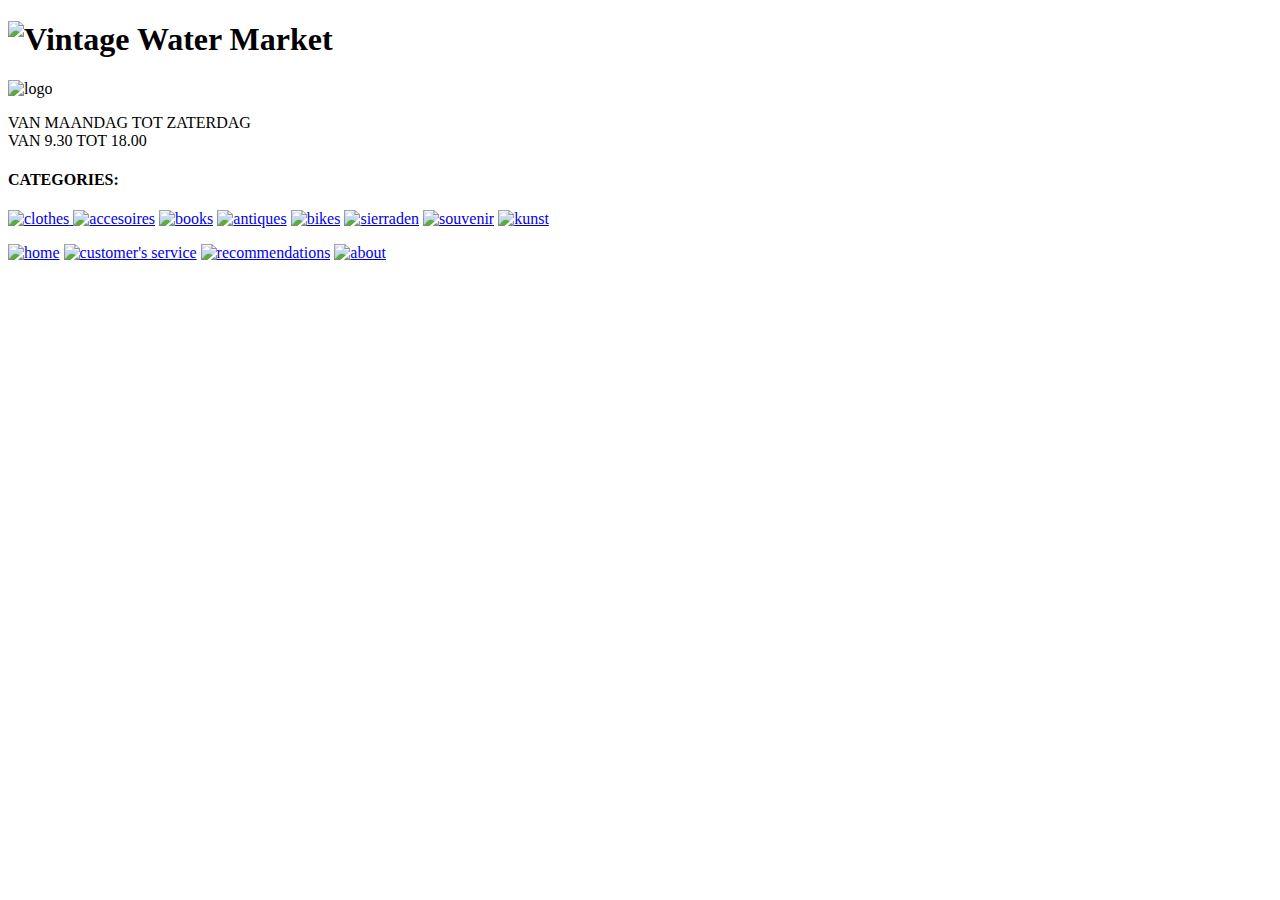
==== index.html @ 9a9905fe "Add files via upload" ====
<!DOCTYPE html>
<html lang="en">
<head>
    <meta charset="UTF-8">
    <meta name="viewport" content="width=device-width, initial-scale=1.0">
    <title>Vintage Water Market</title>
    <link rel="stylesheet" href="css/index.css">

</head>
<body>
    <header> 
        <h1> <img src="pics/titel.png" alt="Vintage Water Market">
        </h1> 

        <p> <img class="logo" src="pics/logo.png" alt="logo">
            
            <div class="open"> VAN MAANDAG TOT ZATERDAG <br>
            VAN 9.30 TOT 18.00 </div>
        </p>
            </header>
            <main>
                <h4> CATEGORIES:
                </h4>
        <p class="category">
            <a href="recommendations.html"> <img class="recom" src="pics/clothes.png" alt="clothes">
            <a href="recommendations.html">  <img class="recom" src="pics/accesoires.png" alt="accesoires"></a>
            <a href="recommendations.html">  <img class="recom" src="pics/books.png" alt="books"></a>
            <a href="recommendations.html">  <img class="recom" src="pics/antiques.png" alt="antiques"></a>
            <a href="recommendations.html">  <img class="recom" src="pics/bikes.png" alt="bikes"></a>
            <a href="recommendations.html">  <img class="recom" src="pics/sierraden.png" alt="sierraden"></a>
            <a href="recommendations.html">  <img class="recom" src="pics/souvenir.png" alt="souvenir"></a>
            <a href="recommendations.html">  <img class="recom" src="pics/kunst.png" alt="kunst"></a>
        </p>
    
   </main> 

 
    
    <nav> 
    <a href="index.html"> <img src="pics/home.png" alt="home"></a>
    <a href="customer_service.html"> <img src="pics/customer_service.png" alt="customer's service"></a>
    <a href="recommendations.html"> <img src="pics/recommendations.png" alt="recommendations"></a>
    <a href="about_us.html"> <img class="about" src="pics/about.png" alt="about"></a>
   
</nav>
</body>
</html>
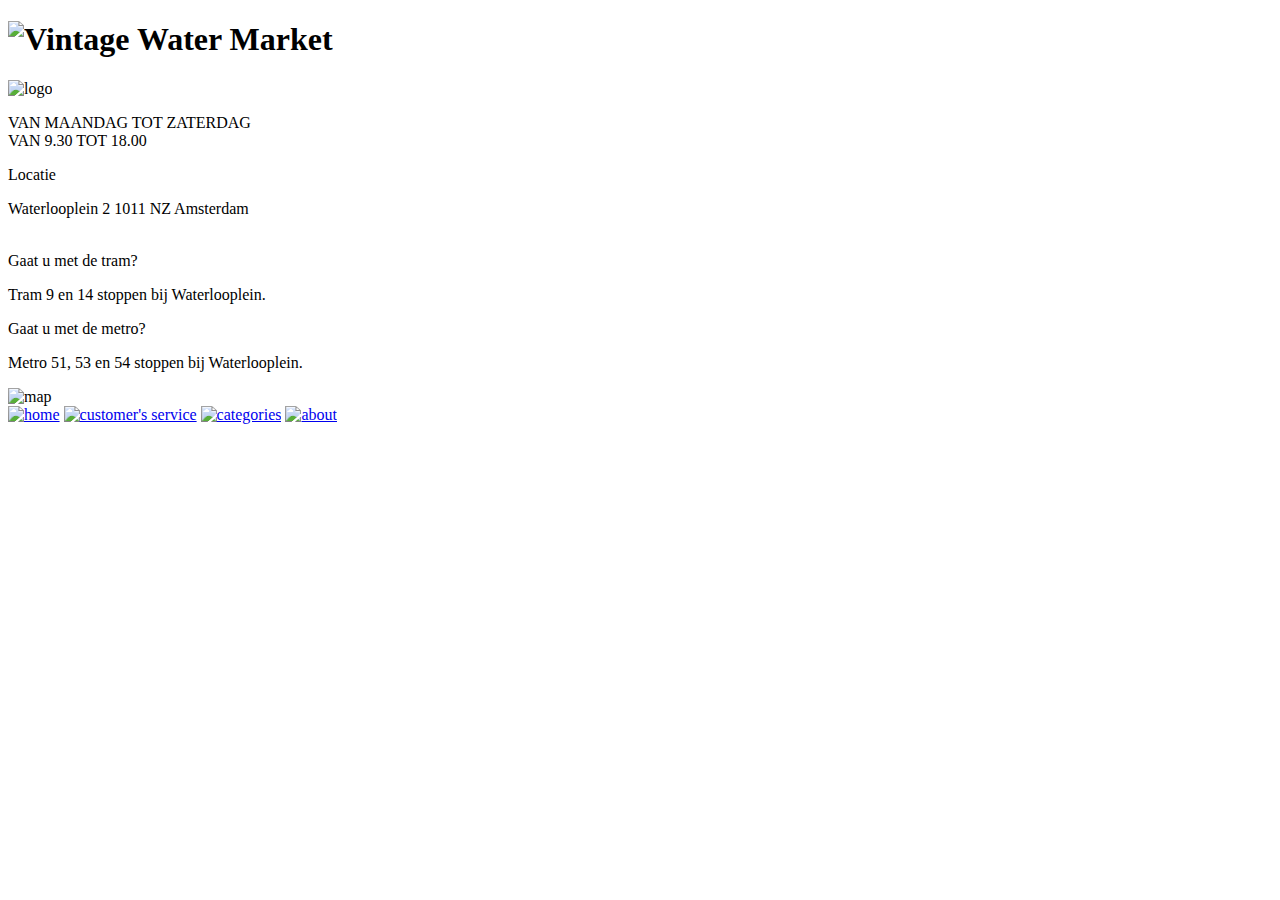
==== commit b5d1692e: "Add files via upload" ====
--- a/index.html
+++ b/index.html
@@ -18,30 +18,26 @@
             VAN 9.30 TOT 18.00 </div>
         </p>
             </header>
-            <main>
-                <h4> CATEGORIES:
-                </h4>
-        <p class="category">
-            <a href="recommendations.html"> <img class="recom" src="pics/clothes.png" alt="clothes">
-            <a href="recommendations.html">  <img class="recom" src="pics/accesoires.png" alt="accesoires"></a>
-            <a href="recommendations.html">  <img class="recom" src="pics/books.png" alt="books"></a>
-            <a href="recommendations.html">  <img class="recom" src="pics/antiques.png" alt="antiques"></a>
-            <a href="recommendations.html">  <img class="recom" src="pics/bikes.png" alt="bikes"></a>
-            <a href="recommendations.html">  <img class="recom" src="pics/sierraden.png" alt="sierraden"></a>
-            <a href="recommendations.html">  <img class="recom" src="pics/souvenir.png" alt="souvenir"></a>
-            <a href="recommendations.html">  <img class="recom" src="pics/kunst.png" alt="kunst"></a>
-        </p>
-    
-   </main> 
+<main>
+<h8>Locatie</h8>
+<p>Waterlooplein 2
+ 1011 NZ Amsterdam</p>
+ <br>
+ <h9>Gaat u met de tram?</h9>
+ <p>Tram 9 en 14 stoppen bij Waterlooplein.</p>
+
+<h9>Gaat u met de metro?</h9>
+<p>Metro 51, 53 en 54 stoppen bij Waterlooplein.</p>
+<img class="map1" src="pics/map.png" alt="map">
+</main> 
 
  
     
-    <nav> 
+<nav> 
     <a href="index.html"> <img src="pics/home.png" alt="home"></a>
     <a href="customer_service.html"> <img src="pics/customer_service.png" alt="customer's service"></a>
-    <a href="recommendations.html"> <img src="pics/recommendations.png" alt="recommendations"></a>
+    <a href="categories.html"> <img src="pics/categories.png" alt="categories"></a>
     <a href="about_us.html"> <img class="about" src="pics/about.png" alt="about"></a>
-   
-</nav>
+    </nav>
 </body>
 </html>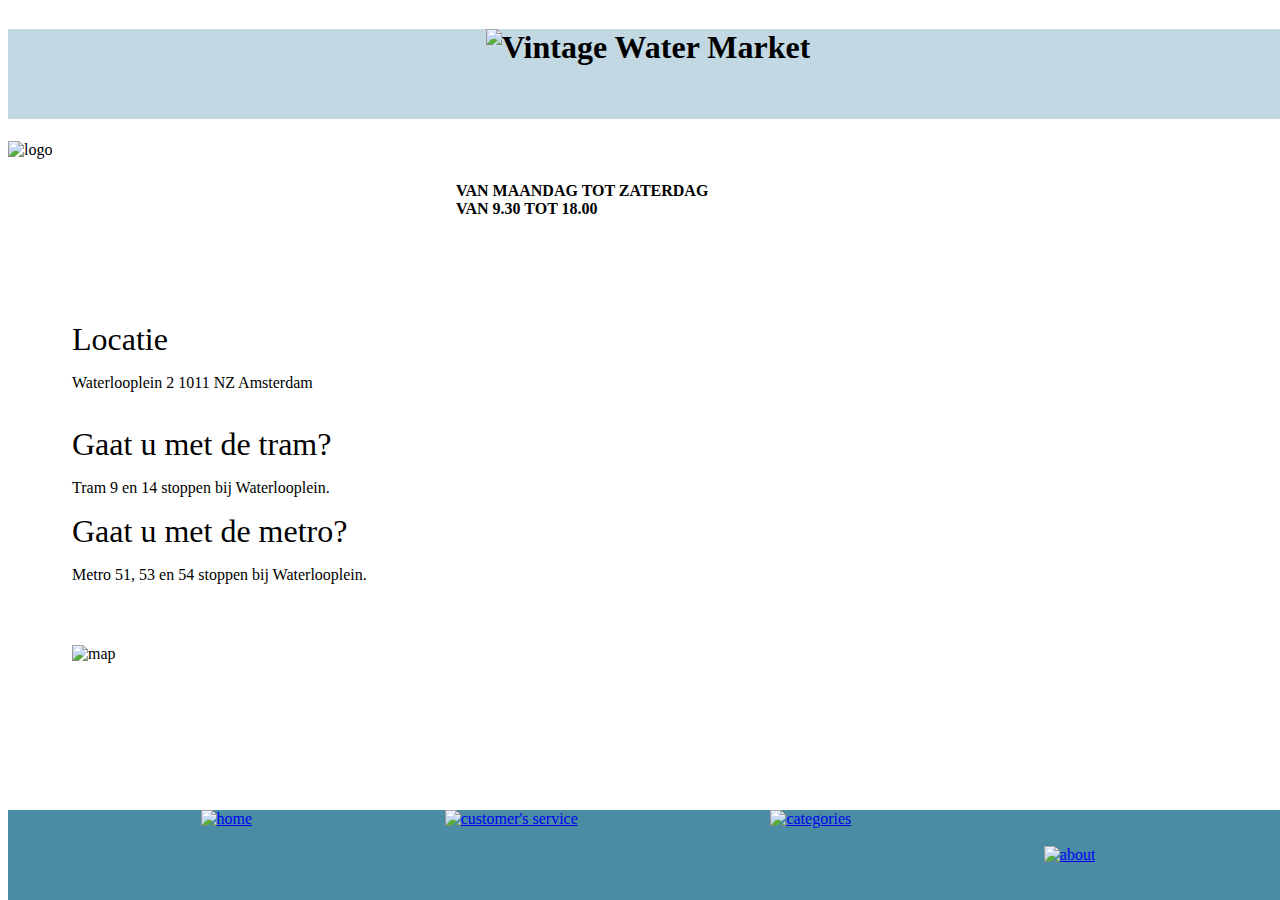
==== commit 5c3028c4: "Add files via upload" ====
--- a/index.html
+++ b/index.html
@@ -4,7 +4,7 @@
     <meta charset="UTF-8">
     <meta name="viewport" content="width=device-width, initial-scale=1.0">
     <title>Vintage Water Market</title>
-    <link rel="stylesheet" href="css/index.css">
+    <link rel="stylesheet" href="index.css">
 
 </head>
 <body>
--- a/index.css
+++ b/index.css
@@ -0,0 +1,149 @@
+nav {
+    position: fixed; 
+    bottom: 0; 
+    height: 10vh;
+    width: 100vw;
+    background-color: #4B8CA5;
+    display: flex;
+    justify-content: space-evenly;
+}
+img {
+    height: 10vh;
+}
+
+.logo {
+    height: 20vh;
+    float:left; 
+    
+}
+
+.recommended {
+    height: 7vh;
+}
+
+.recom { 
+height: 20vh;
+margin-bottom: 5vh;
+margin-left: 4vw;
+}
+
+header{
+display: flow-root;
+
+}
+
+main{
+margin-left: 5vw;
+}
+
+h1 {
+    background-color: #C2D8E3;
+    height: 10vh;
+    width: 100vw;
+    text-align: center;
+    font-family: Tan Meringue;
+}
+
+.about{
+    height: 7vh;
+  
+}
+
+a:has(.about){
+align-self: center
+}
+
+p{
+    font-family:cursive;
+    font-size: 1em;
+}
+
+.formField {
+    align-self: left;
+    margin-left: 10vw;
+
+    
+}
+
+form{
+ dispLay: flex;
+ flex-direction: column;
+ font-family: cursive;
+ margin-top: 2vh;
+margin-bottom: 20vh;
+}
+
+h2{
+    font-family: cursive;
+    
+}
+
+.open{
+    margin-left: 35vw;
+    margin-top: 7vh;
+    font-family: cursive;
+    font-weight: 600;
+    
+}
+
+button{
+    
+    background-color: #C2D8E3;
+}
+
+.abouta{
+    margin-left: 3vw;
+    font-family: cursive;
+    margin-top: 15vh;
+    
+}
+
+.aboutb{
+    margin-left: 3vw;
+    margin-bottom: 30vh;
+    
+}
+
+.titela{
+    margin-left: 40vw;
+    margin-top: 10vh;
+}
+
+h4{
+    font-family: cursive;
+    font-size: 1.5em;
+    font-weight: 700;
+    margin-left: 4vw;
+}
+
+.cat{
+    height: 30vh;
+    width: 50vw;
+    margin-left: 10vw;
+    margin-top: 10vh;
+    margin-bottom: 20vh;
+}
+
+h6{
+    font-size: 1em;
+    margin-top: 10vh;
+    margin-left: 5vw;
+}
+
+h8 {
+    font-size: 2em;
+    margin-top: 20vh;
+    font-family: cursive;
+}
+
+h9{
+    font-size: 2em;
+    font-family: cursive;
+}
+
+.map1 {
+    margin-bottom: 20vh;
+    margin-top: 5vh;
+    height: 40vh;
+    width: 70vw;
+}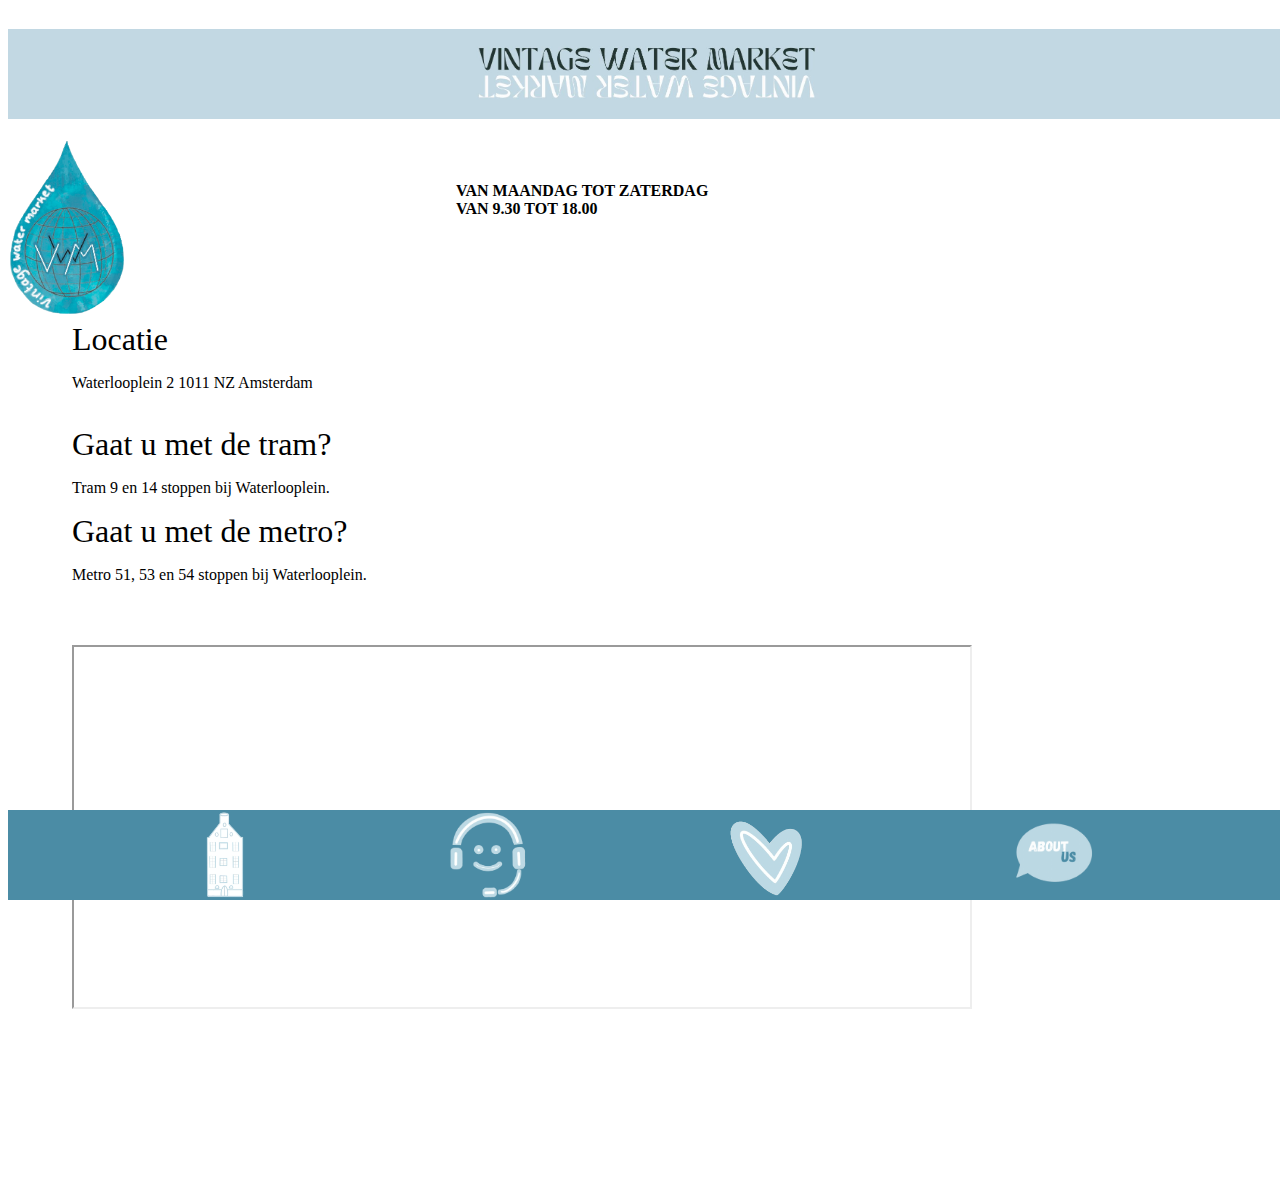
==== commit 5780d39e: "Add files via upload" ====
--- a/index.html
+++ b/index.html
@@ -28,7 +28,7 @@
 
 <h9>Gaat u met de metro?</h9>
 <p>Metro 51, 53 en 54 stoppen bij Waterlooplein.</p>
-<img class="map1" src="pics/map.png" alt="map">
+<iframe class="map1" src="https://www.google.com/maps/d/u/0/embed?mid=13AOdEY_ASKaMgPl4GoaQf8pr9M2TwSQ&ehbc=2E312F" width="640" height="480"></iframe>
 </main> 
 
  
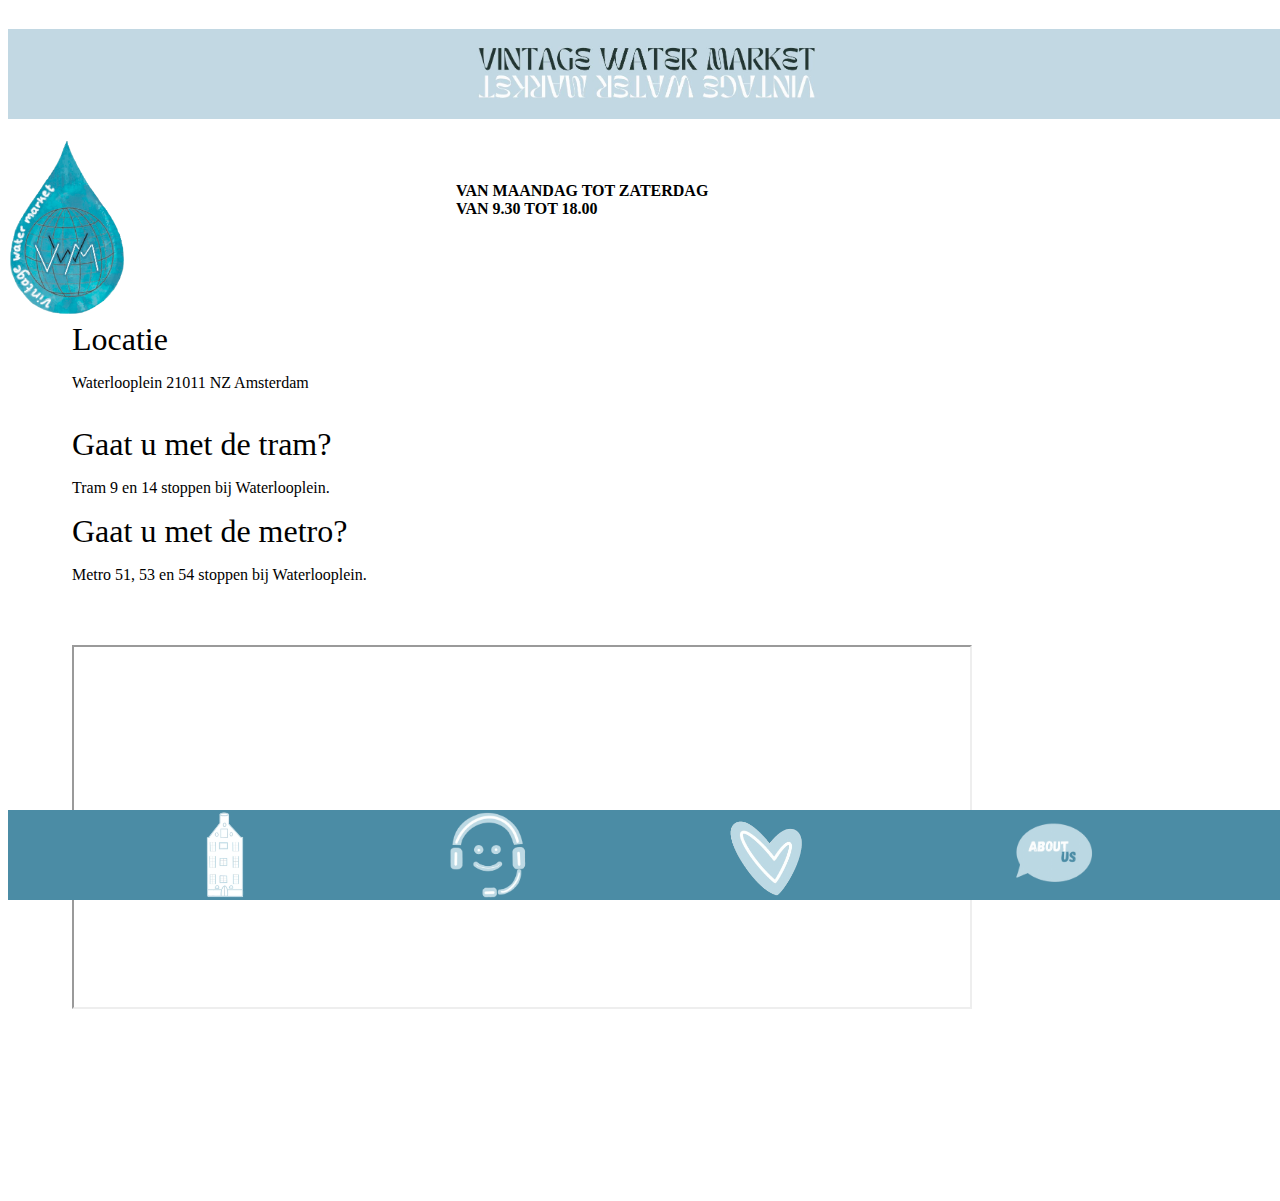
==== commit 6aa79194: "Add files via upload" ====
--- a/index.html
+++ b/index.html
@@ -5,39 +5,29 @@
     <meta name="viewport" content="width=device-width, initial-scale=1.0">
     <title>Vintage Water Market</title>
     <link rel="stylesheet" href="index.css">
-
 </head>
 <body>
     <header> 
-        <h1> <img src="pics/titel.png" alt="Vintage Water Market">
-        </h1> 
-
-        <p> <img class="logo" src="pics/logo.png" alt="logo">
-            
+        <h1> <img src="pics/titel.png" alt="Vintage Water Market"></h1> 
+            <p> <img class="logo" src="pics/logo.png" alt="logo">
             <div class="open"> VAN MAANDAG TOT ZATERDAG <br>
-            VAN 9.30 TOT 18.00 </div>
-        </p>
-            </header>
-<main>
-<h8>Locatie</h8>
-<p>Waterlooplein 2
- 1011 NZ Amsterdam</p>
- <br>
- <h9>Gaat u met de tram?</h9>
- <p>Tram 9 en 14 stoppen bij Waterlooplein.</p>
-
-<h9>Gaat u met de metro?</h9>
-<p>Metro 51, 53 en 54 stoppen bij Waterlooplein.</p>
-<iframe class="map1" src="https://www.google.com/maps/d/u/0/embed?mid=13AOdEY_ASKaMgPl4GoaQf8pr9M2TwSQ&ehbc=2E312F" width="640" height="480"></iframe>
-</main> 
-
- 
-    
-<nav> 
-    <a href="index.html"> <img src="pics/home.png" alt="home"></a>
-    <a href="customer_service.html"> <img src="pics/customer_service.png" alt="customer's service"></a>
-    <a href="categories.html"> <img src="pics/categories.png" alt="categories"></a>
-    <a href="about_us.html"> <img class="about" src="pics/about.png" alt="about"></a>
+            VAN 9.30 TOT 18.00 </div> </p>
+    </header>
+    <main>
+        <h8>Locatie</h8>
+            <p>Waterlooplein 21011 NZ Amsterdam</p>
+    	    <br>
+        <h9>Gaat u met de tram?</h9>
+            <p>Tram 9 en 14 stoppen bij Waterlooplein.</p>
+        <h9>Gaat u met de metro?</h9>
+            <p>Metro 51, 53 en 54 stoppen bij Waterlooplein.</p>
+        <iframe class="map1" src="https://www.google.com/maps/d/u/0/embed?mid=13AOdEY_ASKaMgPl4GoaQf8pr9M2TwSQ&ehbc=2E312F" width="640" height="480"></iframe>
+    </main> 
+    <nav> 
+        <a href="index.html"> <img src="pics/home.png" alt="home"></a>
+        <a href="customer_service.html"> <img src="pics/customer_service.png" alt="customer's service"></a>
+        <a href="categories.html"> <img src="pics/categories.png" alt="categories"></a>
+        <a href="about_us.html"> <img class="about" src="pics/about.png" alt="about"></a>
     </nav>
 </body>
 </html>